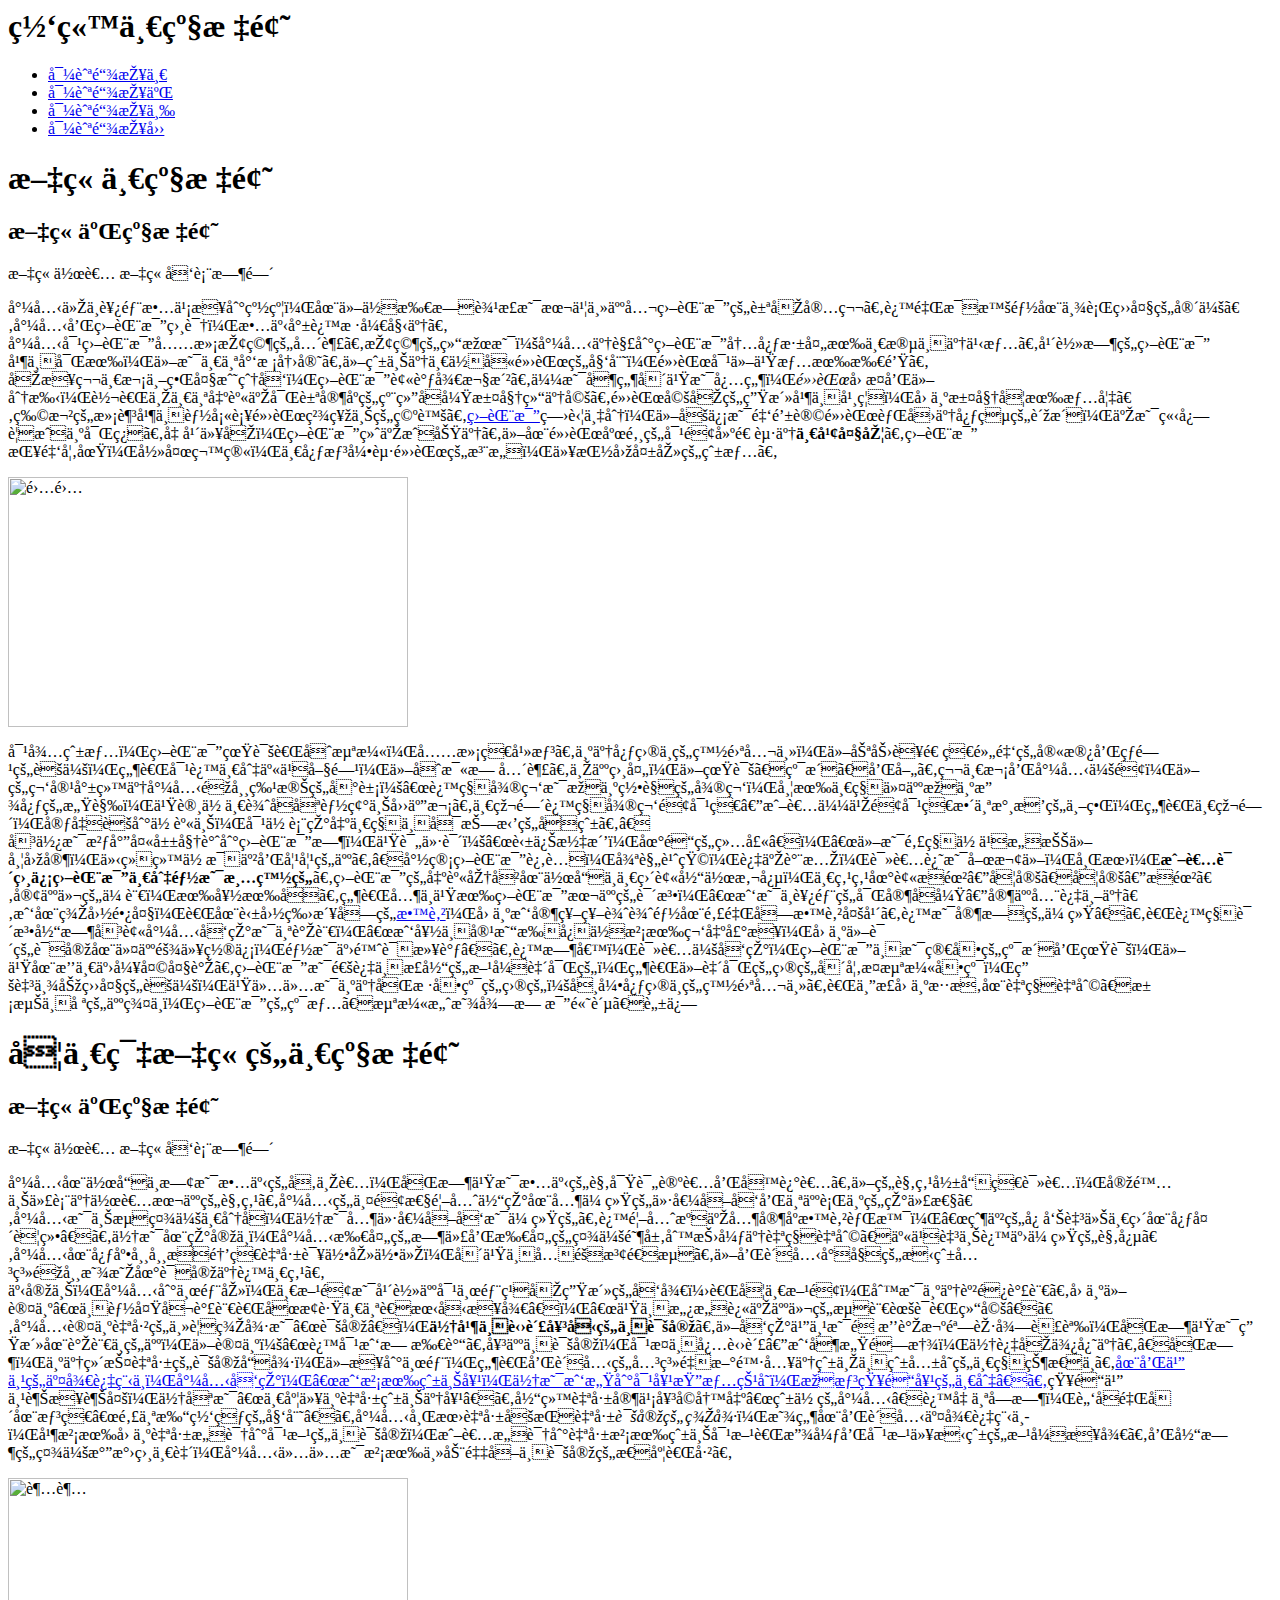
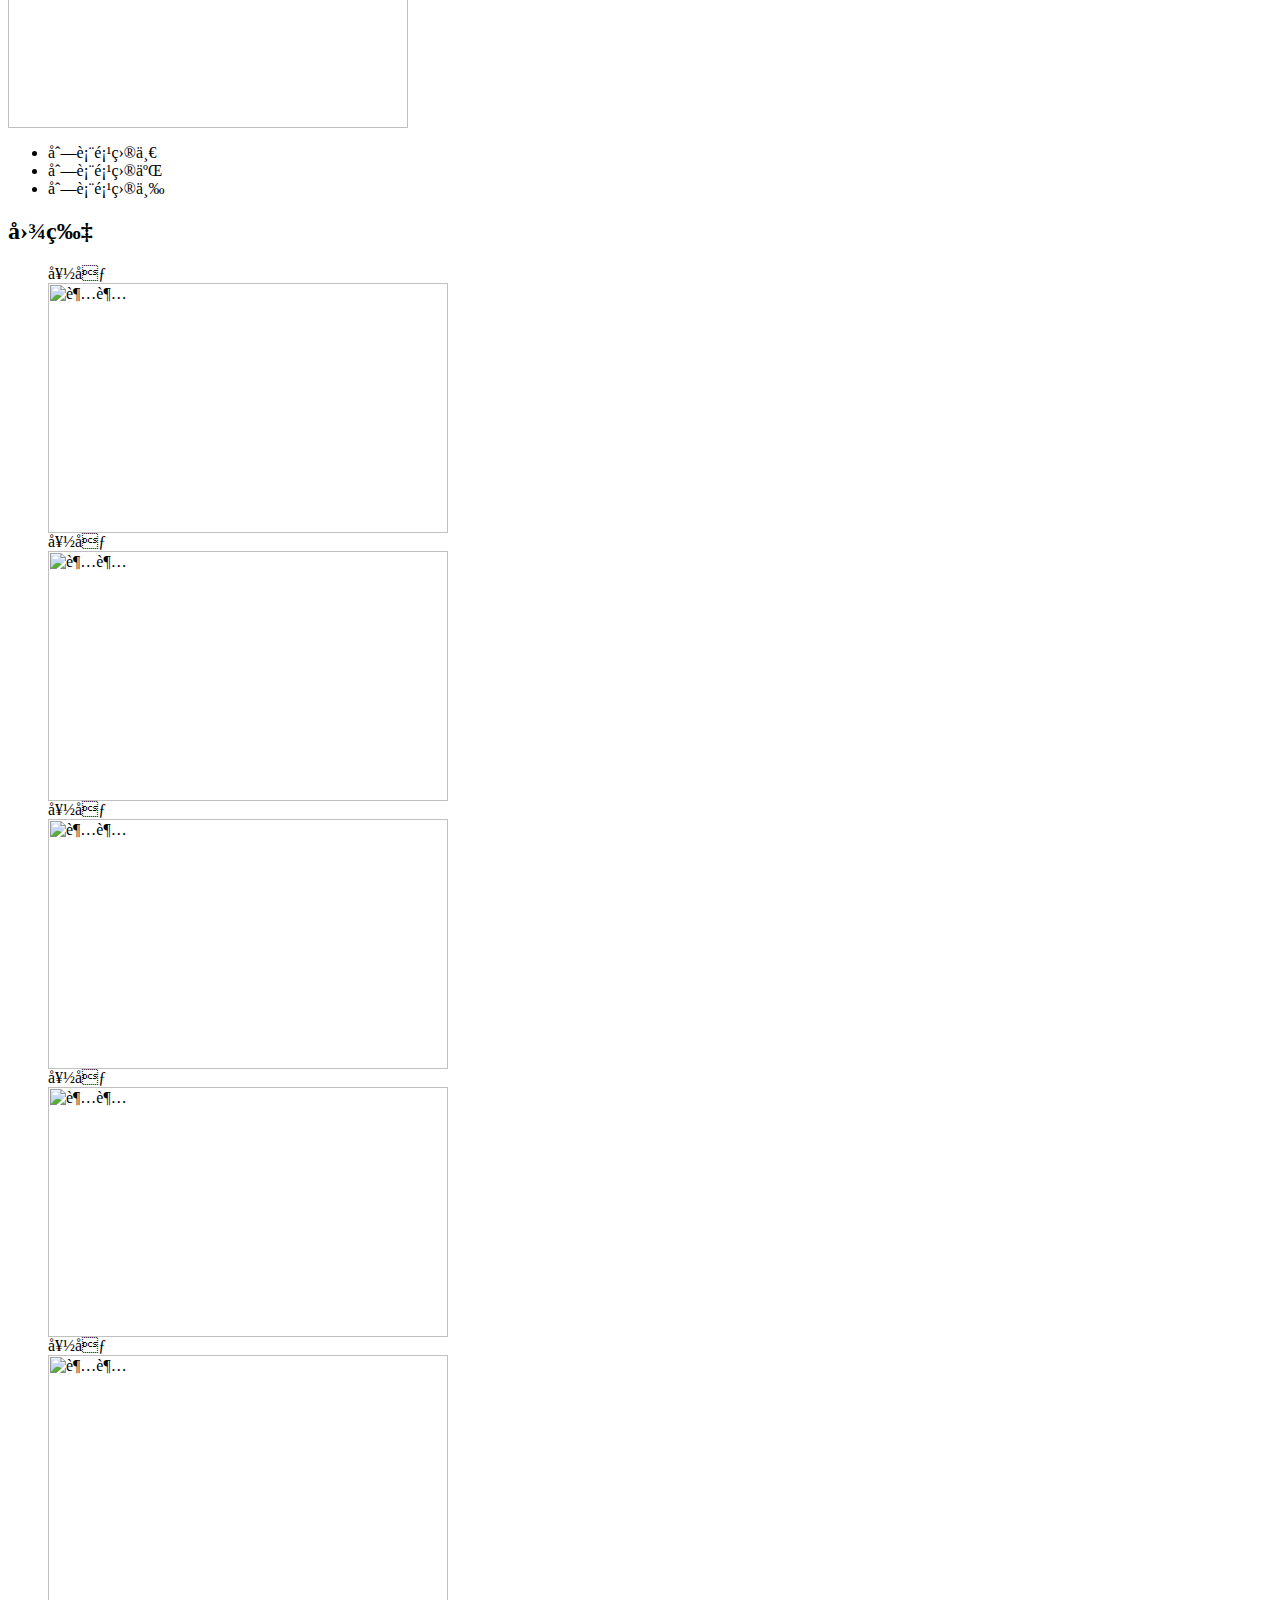
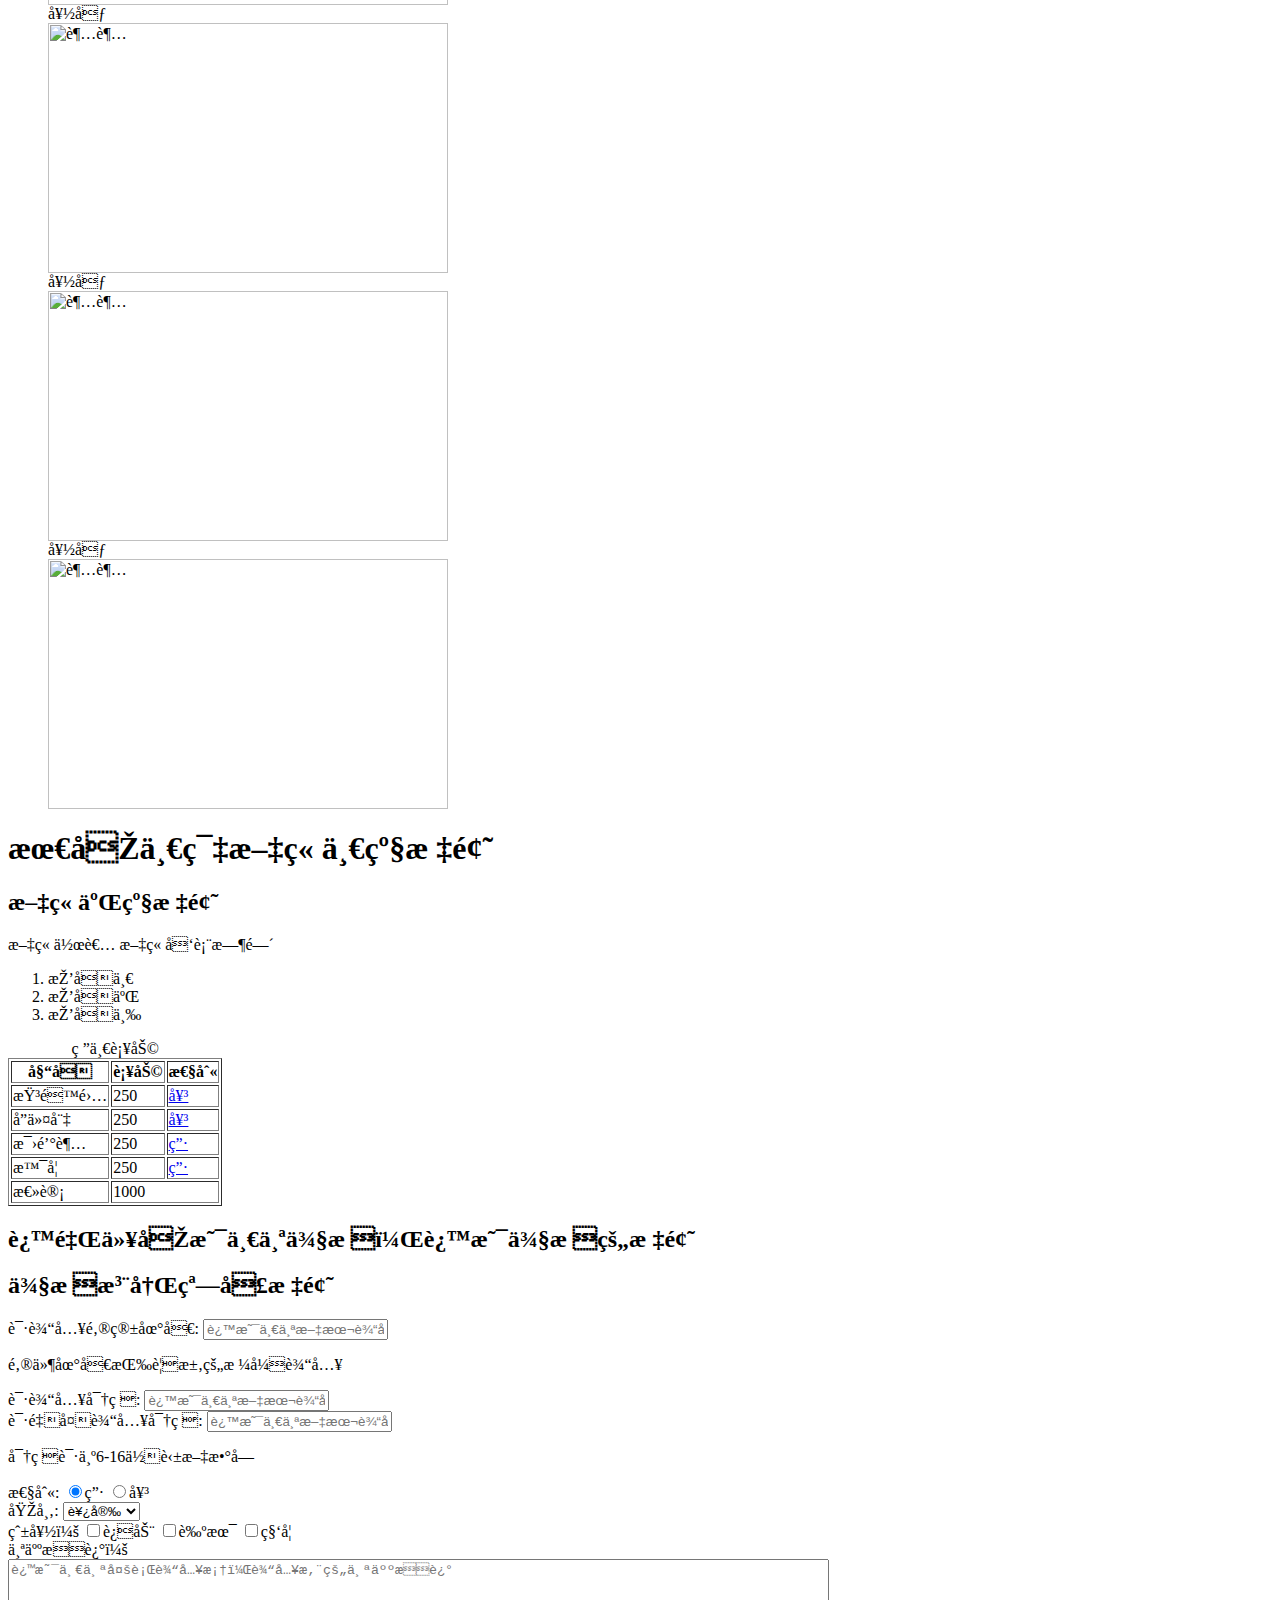
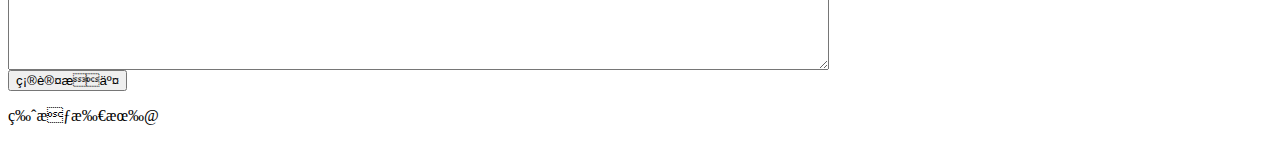
==== task_0.html @ 320cf37e "Rename index.html to task_0.html" ====
<!DOCTYPE>
<html lang="zh-cn">
<head>
<meta http-equiv="Content-Type" content="text/html";charset=utf-8>
<title>学王一拖三task0</title>

<!--<style type="text/css">
table tr th,td{border:1px solid #000}
</style>-->

</head>

<body>
<!--header id="header"-->
<div id="网站">
<h1>网站一级标题</h1>
  <ul>
    <li><a href="https://www.hao123.com/" target="_blank">导航链接一</a></li>
    <li><a href="https://www.baidu.com/?tn=10018801_hao" target="_blank">导航链接二</a></li>
    <li><a href="http://www.sina.com.cn/" target="_blank">导航链接三</a></li>
    <li><a href="http://www.sohu.com/" target="_blank">导航链接四</a></li>                                                    
  </ul>
</div>
<!--/header-->

<div id="了不起的比尔盖茨">
<h1>文章一级标题</h1>
<h2>文章二级标题</h2>
<p>文章作者&nbsp;文章发表时间</p>
<p>尼克从中西部故乡来到纽约，在他住所旁边正是本书主人公盖茨比的豪华宅第。这里每晚都在举行盛大的宴会。尼克和盖茨比相识，故事就这样开始了。 <br/>尼克对盖茨比充满探究的兴趣。探究的结果是：尼克了解到盖茨比内心深处有一段不了之情。年轻时的盖茨比并不富有，他是一个少校军官。他爱上了一位叫黛茜的姑娘，黛茜对他也情有所钟。<br/>后来第一次世界大战爆发，盖茨比被调往欧洲。似是偶然却也是必然，<em>黛茜</em>因此和他分手，转而与一个出身于富豪家庭的纨绔子弟汤姆结了婚。黛茜婚后的生活并不幸福，因为汤姆另有情妇。物欲的满足并不能填补黛茜精神上的空虚。<a href="http://ife.baidu.com/">盖茨比</a>痛苦万分，他坚信是金钱让黛茜背叛了心灵的贞洁，于是立志要成为富翁。几年以后，盖茨比终于成功了。他在黛茜府邸的对面建造起了<strong>一幢大厦</strong>。盖茨比挥金如土，彻夜笙箫，一心想引起黛茜的注意，以挽回失去的爱情。</p>
<img src="1.jpg" alt="雅雅" title="dog" width="400" height="250"><br/>

<p>对待爱情，盖茨比真诚而又浪漫，充满着幻想。为了心目中的白雪公主，他努力营造着黄金的宫殿和热闹的聚会，然而对这一切享乐喧闹，他又毫无兴趣。与人相处，他真诚、纯洁、和善。第一次和尼克会面，他的笑容就给了尼克非常特殊的印象：“这种微笑是极为罕见的微笑，带有一种令人极为放心的感觉，也许你一辈子只能碰上四五次。一瞬间这种微笑面对着—或者似乎面对着整个永恒的世界，然而一瞬间，它凝聚到你身上，对你表现出一种不可抗拒的偏爱。”<br/>即使是沃尔夫山姆谈到盖茨比时，也评价说：“英俊潇洒，地道的绅士”，“他是那种你乐意把他带回家，介绍给你母亲和妹妹的人。”尽管盖茨比迂腐，循规蹈矩，过于谨慎，读者还是喜欢他，希望，<strong>或者说相信盖茨比一切都是清白的</strong>。盖茨比的出身历史在作品中一直被当作悬念，一点点地被揭露—否定、否定—揭露。客人们的传言，有好有坏。然而其中也有盖茨比本人的说法，“我是中西部的富家子弟—家人全过世了。我在美国长大，而在英国牛津受的<a href="http://ife.baidu.com/" target="_blank">教育</a>，因为我家祖祖辈辈都在那里受教育多年。这是家族的传统”。而这种说法当时即被尼克发现是个谎言，“我好不容易才忍住没有笑出声来，因为他说的话实在令人难以置信，都是些陈词滥调”。这时候，读者会发现，盖茨比不是简单的纯洁和真诚，他也在撒一些弥天大谎。盖茨比是通过不正当的方式致富的，然而他致富的目的却如此浪漫单纯，甚至举办盛大的聚会，也仅仅是为了同样单纯的目的：吸引心目中的白雪公主。而且正因为混杂在自私自利、污浊不堪的人群中，盖茨比的纯情、浪漫愈显得无比高贵、脱俗</p>


<h1>另一篇文章的一级标题</h1>
<h2>文章二级标题</h2>
<p>文章作者&nbsp;文章发表时间</p>
<p>尼克在作品中既是故事的参与者，同时也是故事的观察评论者和叙述者。他的观点影响着读者，实际上代表了作者本人的观点。尼克的两面性首先体现在其传统的价值取向和个人行为的现代性。尼克是上流社会一分子，但是其价值取向是传统的。这首先源于其家庭教育背景，“父亲的忠告至今一直在心头萦绕”。但是在现实中，尼克所处的时代和所处的社会阶层则抛弃了自私自利、享乐至上这些传统的观念。尼克在心底常常提醒着自己该何去何从，却也不免随波逐流。他和贝克小姐的恋爱关系非常显明地证实了这一点。<br/>事实上，尼克到东部去，一方面是年轻人对东部繁华生活的向往；而另一方面，则是为了躲避谣言。因为他认为“不能够听谣言而停止跟一个老朋友来往”，“也不愿意迫于人们的流言蜚语而结婚”。尼克认为自已的主要美德是“诚实”，<strong>但并不苛责女友的不诚实</strong>。他发现乔丹是靠撒谎欺骗获得荣誉，同时也是生活在谎言中的人，他认为：“这对我无所谓。女人不诚实，对此不必苛责—我偶感遗憾，但过后便忘了。”同时，为了维护自己的诚实品德，他来到东部，然而和贝克的关系重新陷入了爱与不爱共存的一种状态中。<a href="http://ife.baidu.com/" target="_blank">在和乔丹的交往过程中，尼克发现，“我没有爱上她，但是我感到对她柔情犹存，极想知道她的一切”。</a>知道乔丹越来越多，但只是“一度以为自己爱上了她”。当给自己家乡女孩写出“爱你的尼克”这几个字时，脑子里却在想着“那个打网球的姑娘”。尼克希望自己坚持自己<em>诚实的美德</em>，显然在和贝克交往过程中，并没有因为自己意识到对方的不诚实，或者意识到自己没有爱上对方而放弃和对方以恋爱的方式来往。和当时的社会气氛相一致，尼克仅仅是没有主动采取不诚实的态度而已。</p>
<img src="2.jpg" alt="超超" width="400" height="250">
<ul>
   <li>列表项目一</li>
   <li>列表项目二</li>
   <li>列表项目三</li>
</ul>

<h2>图片</h2>
<dl>
  <dd>好吃</dd><dd><img src="2.jpg" alt="超超" width="400" height="250"></dd>
  <dd>好吃</dd><dd><img src="2.jpg" alt="超超" width="400" height="250"></dd>
  <dd>好吃</dd><dd><img src="2.jpg" alt="超超" width="400" height="250"></dd>
  <dd>好吃</dd><dd><img src="2.jpg" alt="超超" width="400" height="250"></dd>
  <dd>好吃</dd><dd><img src="2.jpg" alt="超超" width="400" height="250"></dd>
  <dd>好吃</dd><dd><img src="2.jpg" alt="超超" width="400" height="250"></dd>
  <dd>好吃</dd><dd><img src="2.jpg" alt="超超" width="400" height="250"></dd>
  <dd>好吃</dd><dd><img src="2.jpg" alt="超超" width="400" height="250"></dd>
</dl>

<h1>最后一篇文章一级标题</h1>
<h2>文章二级标题</h2>
<p>文章作者&nbsp文章发表时间</p>
<ol>
   <li>排名一</li>
   <li>排名二</li>
   <li>排名三</li>
</ol>
<p>
<table summary="研一补助" border="1">
<caption>研一补助</caption>
 <tbody>
   <tr>
      <th>姓名</th>
      <th>补助</th>
      <th>性别</th>
   </tr>
   <tr>
     <td>柳静雅</td>
     <td>250</td>
     <td><a href="http://ife.baidu.com/" target="_blank">女</a></td>
   </tr>
<tr>
     <td>孔令娇</td>
     <td>250</td>
     <td><a href="http://ife.baidu.com/" target="_blank">女</a></td>
   </tr>
<tr>
     <td>毛钰超</td>
     <td>250</td>
     <td><a href="http://ife.baidu.com/" target="_blank">男</a></td>
   </tr>
  <tr>
     <td>景学</td>
     <td>250</td>
     <td><a href="http://ife.baidu.com/" target="_blank">男</a></td>
   </tr>
  <tr>
     <td>总计</td>
     <td colspan="2">1000</td>
     <!--colspan是“column span（跨列）”的缩写。colspan属性用在td标签中，用来指定单元格横向跨越的列数;
      rowspan的作用是指定单元格纵向跨越的行数。-->
  </tr>
 </tbody>
 </table>

<h2>这里以后是一个侧栏，这是侧栏的标题</h2>
<h2>侧栏注册窗口标题</h2>
  
 <form action="save.php" method="post">
 <div>
   <label for="email">请输入邮箱地址:</label> 
   <input type="email" placeholder="这是一个文本输入框" id="email">
   <p>邮件地址按要求的格式输入</p>
 </div>
 <div>
   <label for="password">请输入密码:</label>
   <input type="password" placeholder="这是一个文本输入框" id="password">
 </div>
 <div>
   <label for="confirmpassword">请重复输入密码:</label>
   <input type="password" placeholder="这是一个文本输入框" id="confirmpassword">
   <p>密码请为6-16位英文数字</P>
 </div>
 <div>
   <label>性别:</label>
   <input type="radio" checked="checked" name="sex" id="men"><label for="man">男</label>
   <input type="radio" name="sex" id="women"><label for="women">女</label>
   <!--name must be same--> 
 </div>
 <div>
 <label for="city">城市:</label>
   <select name="city" id="city">
	 <option value="北京">北京</option>
	 <option value="上海">上海</option>
	 <option value="天津">天津</option>
	 <option value="厦门">厦门</option>
	 <option value="西安" selected="selected">西安</option>
   </select>
 </div>
 <div>
   <label>爱好：</label>
   <input type="checkbox" id="sport"><label for="sport">运动</label>
   <input type="checkbox" id="art"><label for="art">艺术</label>
   <input type="checkbox" id="science"><label for="science">科学</label>
 </div>
 <div>
   <label for="descrition" >个人描述：</label><br/>
   <textarea id="descrition" placeholder="这是一个多行输入框，输入您的个人描述" cols="100" rows="7"></textarea>
   </div>
   <div>
   <input type="submit" value="确认提交">
   </div>  
</form>
</div>
<p>版权所有@</p>
</body>
</html>
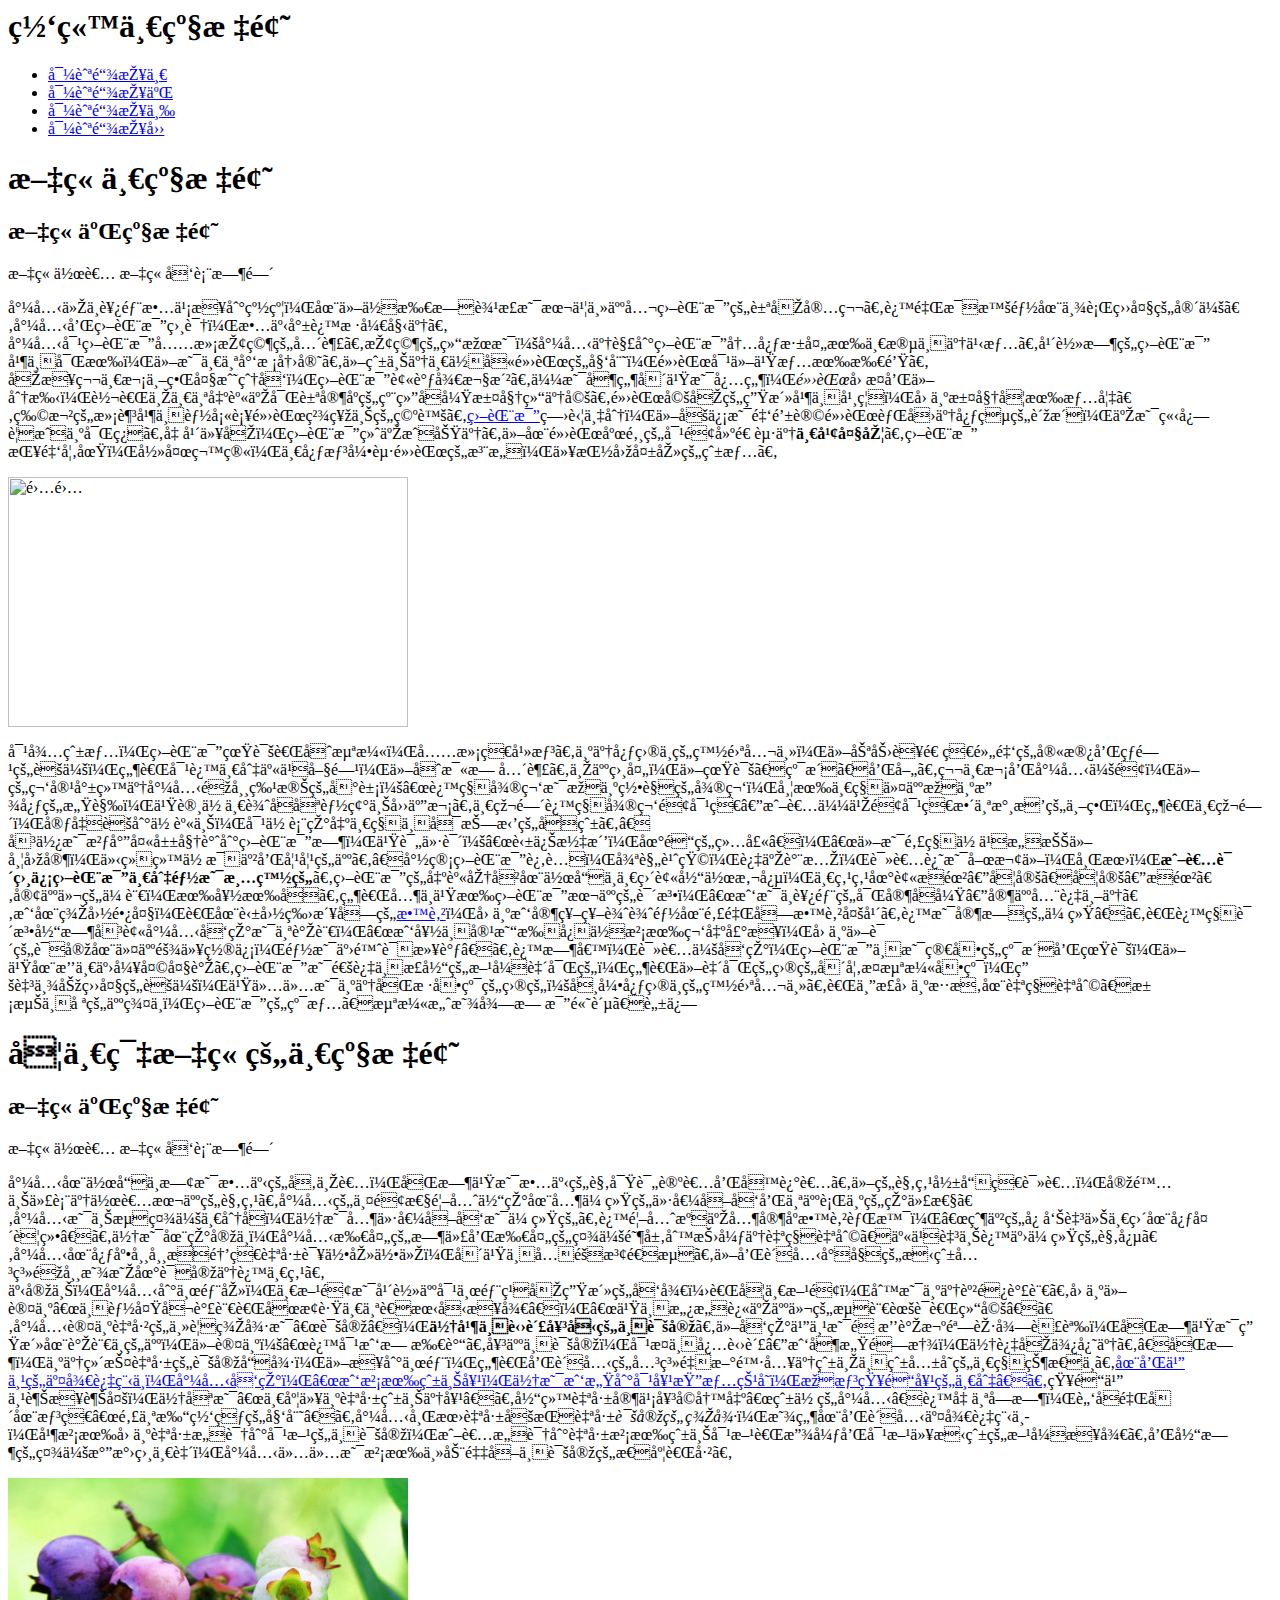
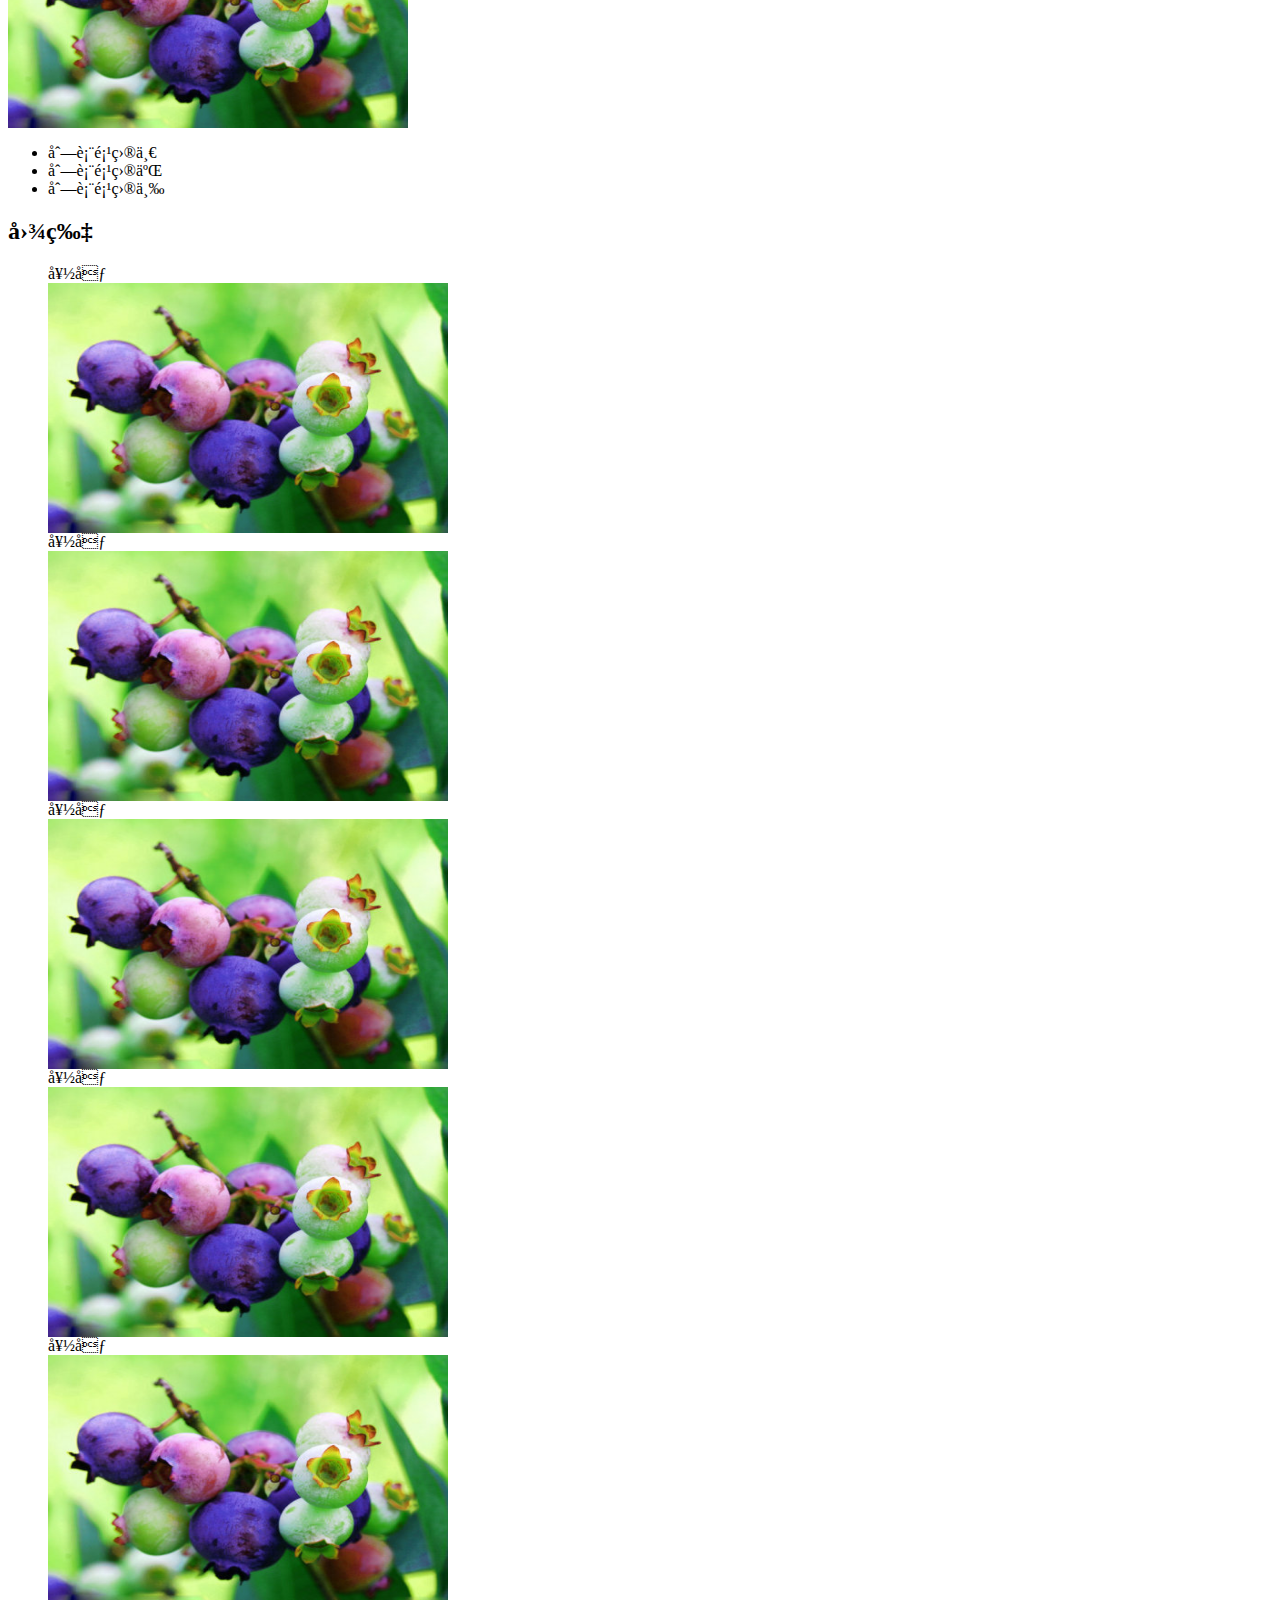
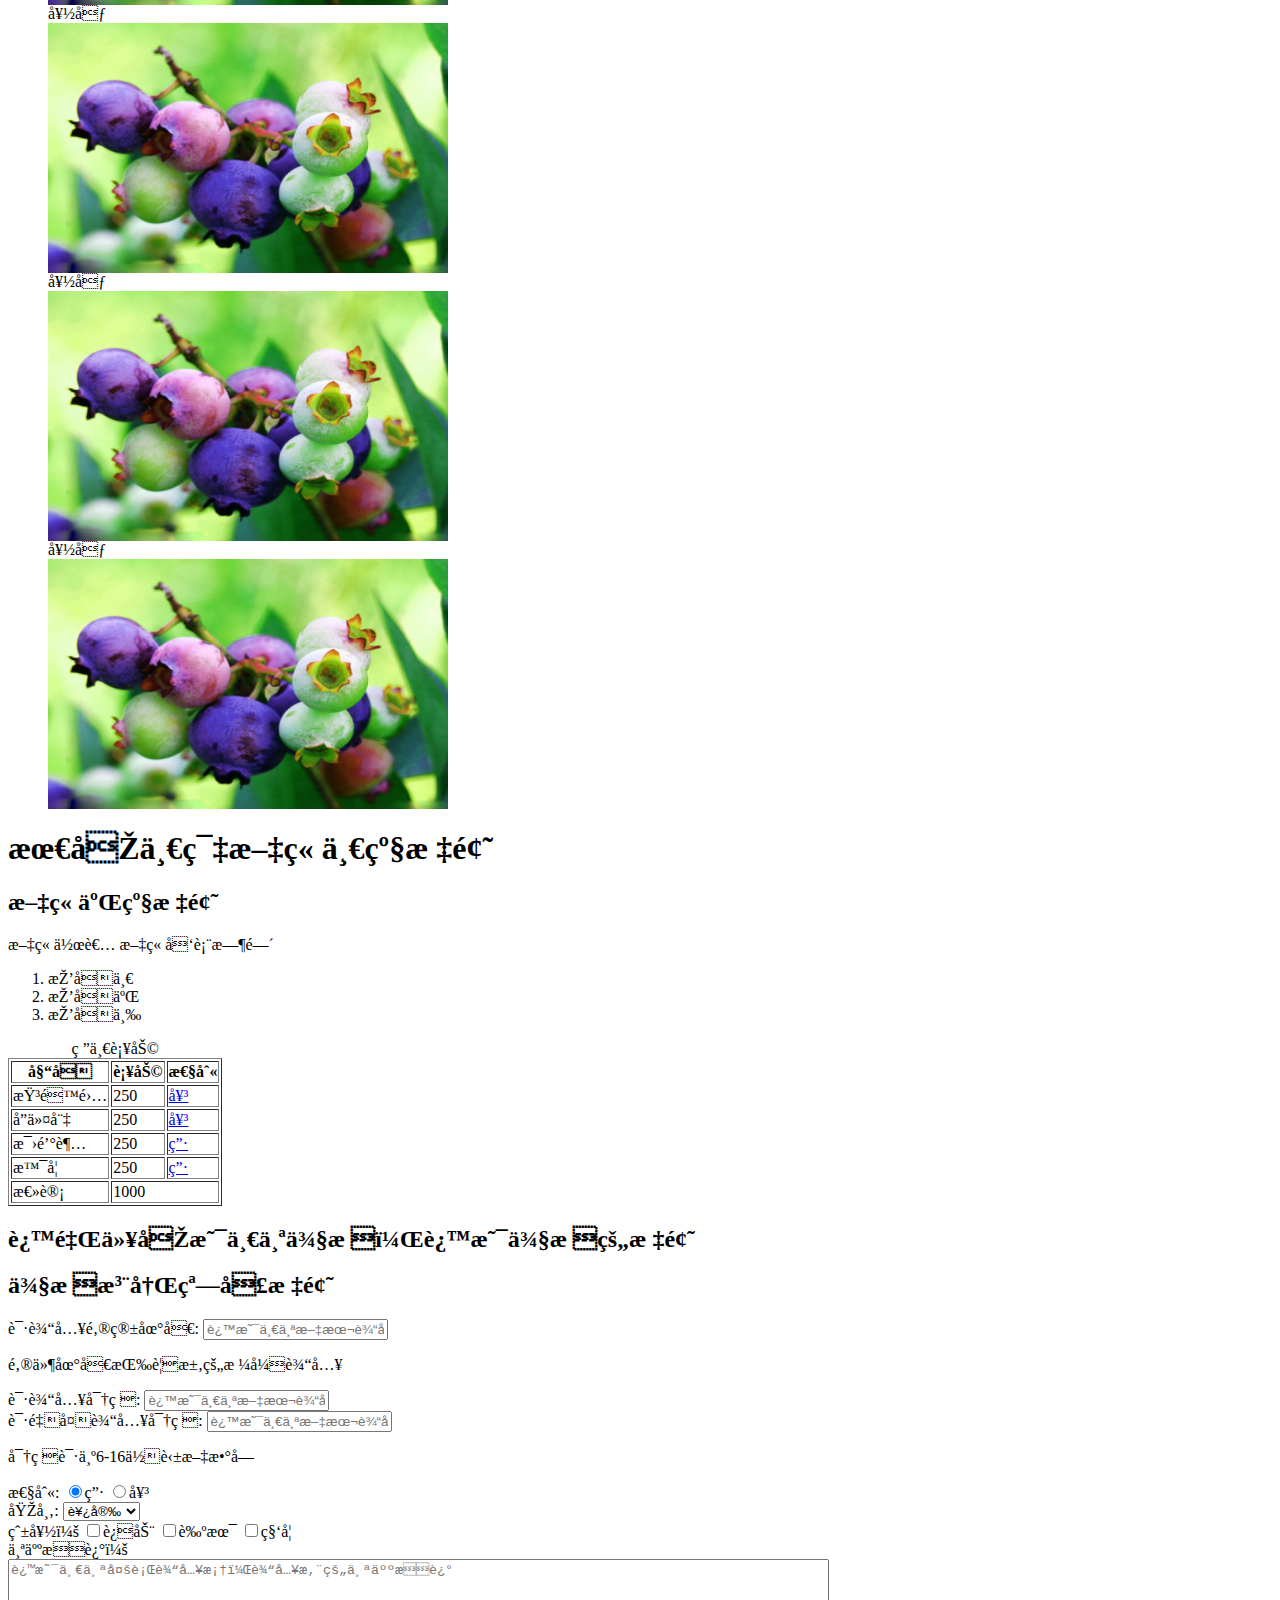
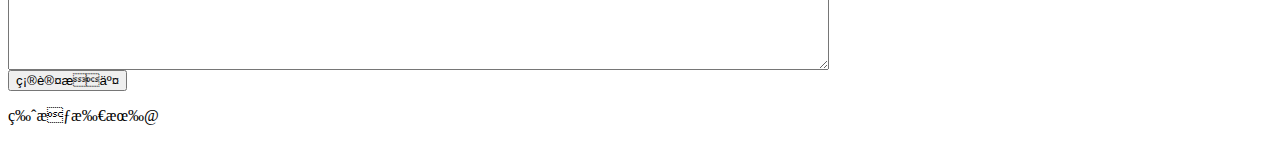
==== commit 4edb8240: "Update task_0.html" ====
--- a/task_0.html
+++ b/task_0.html
@@ -28,7 +28,7 @@
 <h2>文章二级标题</h2>
 <p>文章作者&nbsp;文章发表时间</p>
 <p>尼克从中西部故乡来到纽约，在他住所旁边正是本书主人公盖茨比的豪华宅第。这里每晚都在举行盛大的宴会。尼克和盖茨比相识，故事就这样开始了。 <br/>尼克对盖茨比充满探究的兴趣。探究的结果是：尼克了解到盖茨比内心深处有一段不了之情。年轻时的盖茨比并不富有，他是一个少校军官。他爱上了一位叫黛茜的姑娘，黛茜对他也情有所钟。<br/>后来第一次世界大战爆发，盖茨比被调往欧洲。似是偶然却也是必然，<em>黛茜</em>因此和他分手，转而与一个出身于富豪家庭的纨绔子弟汤姆结了婚。黛茜婚后的生活并不幸福，因为汤姆另有情妇。物欲的满足并不能填补黛茜精神上的空虚。<a href="http://ife.baidu.com/">盖茨比</a>痛苦万分，他坚信是金钱让黛茜背叛了心灵的贞洁，于是立志要成为富翁。几年以后，盖茨比终于成功了。他在黛茜府邸的对面建造起了<strong>一幢大厦</strong>。盖茨比挥金如土，彻夜笙箫，一心想引起黛茜的注意，以挽回失去的爱情。</p>
-<img src="1.jpg" alt="雅雅" title="dog" width="400" height="250"><br/>
+<img src="https://raw.githubusercontent.com/jingxue123/test/master/1.jpg" alt="雅雅" title="dog" width="400" height="250"><br/>
 
 <p>对待爱情，盖茨比真诚而又浪漫，充满着幻想。为了心目中的白雪公主，他努力营造着黄金的宫殿和热闹的聚会，然而对这一切享乐喧闹，他又毫无兴趣。与人相处，他真诚、纯洁、和善。第一次和尼克会面，他的笑容就给了尼克非常特殊的印象：“这种微笑是极为罕见的微笑，带有一种令人极为放心的感觉，也许你一辈子只能碰上四五次。一瞬间这种微笑面对着—或者似乎面对着整个永恒的世界，然而一瞬间，它凝聚到你身上，对你表现出一种不可抗拒的偏爱。”<br/>即使是沃尔夫山姆谈到盖茨比时，也评价说：“英俊潇洒，地道的绅士”，“他是那种你乐意把他带回家，介绍给你母亲和妹妹的人。”尽管盖茨比迂腐，循规蹈矩，过于谨慎，读者还是喜欢他，希望，<strong>或者说相信盖茨比一切都是清白的</strong>。盖茨比的出身历史在作品中一直被当作悬念，一点点地被揭露—否定、否定—揭露。客人们的传言，有好有坏。然而其中也有盖茨比本人的说法，“我是中西部的富家子弟—家人全过世了。我在美国长大，而在英国牛津受的<a href="http://ife.baidu.com/" target="_blank">教育</a>，因为我家祖祖辈辈都在那里受教育多年。这是家族的传统”。而这种说法当时即被尼克发现是个谎言，“我好不容易才忍住没有笑出声来，因为他说的话实在令人难以置信，都是些陈词滥调”。这时候，读者会发现，盖茨比不是简单的纯洁和真诚，他也在撒一些弥天大谎。盖茨比是通过不正当的方式致富的，然而他致富的目的却如此浪漫单纯，甚至举办盛大的聚会，也仅仅是为了同样单纯的目的：吸引心目中的白雪公主。而且正因为混杂在自私自利、污浊不堪的人群中，盖茨比的纯情、浪漫愈显得无比高贵、脱俗</p>
 
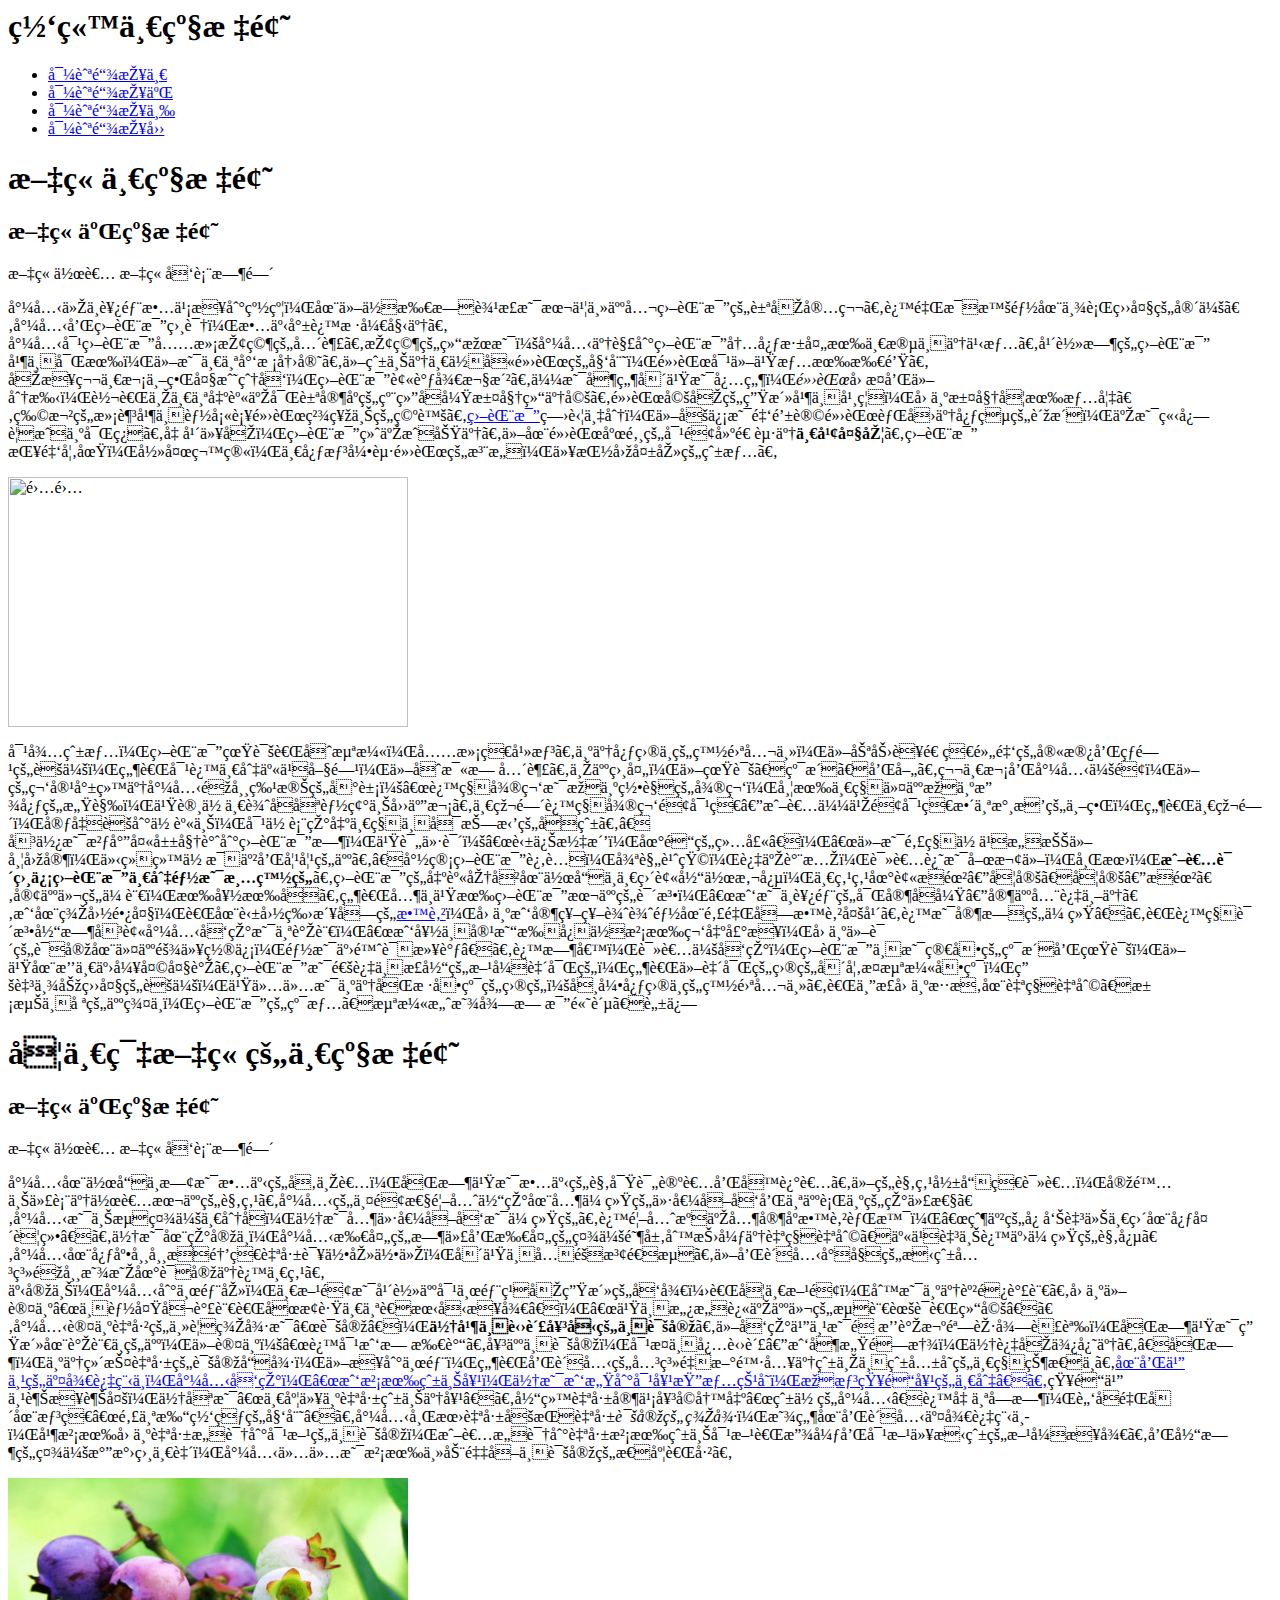
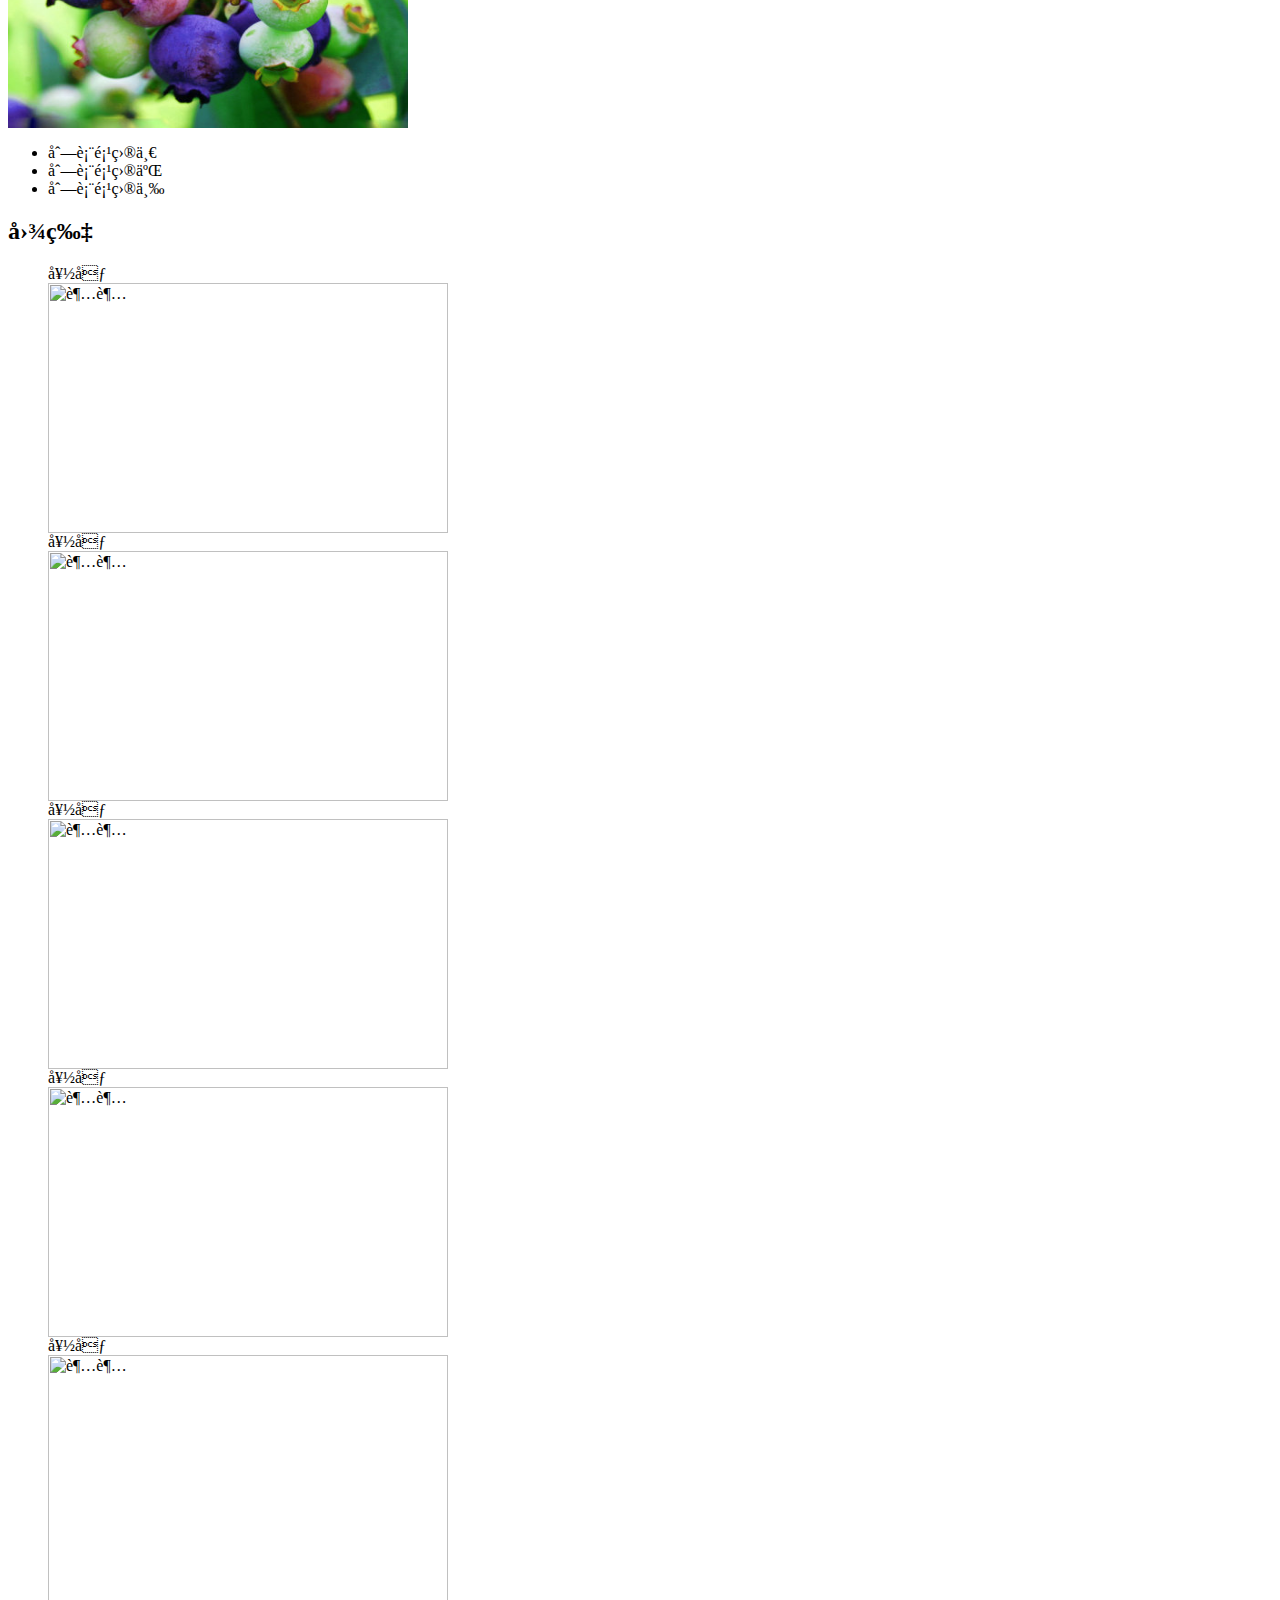
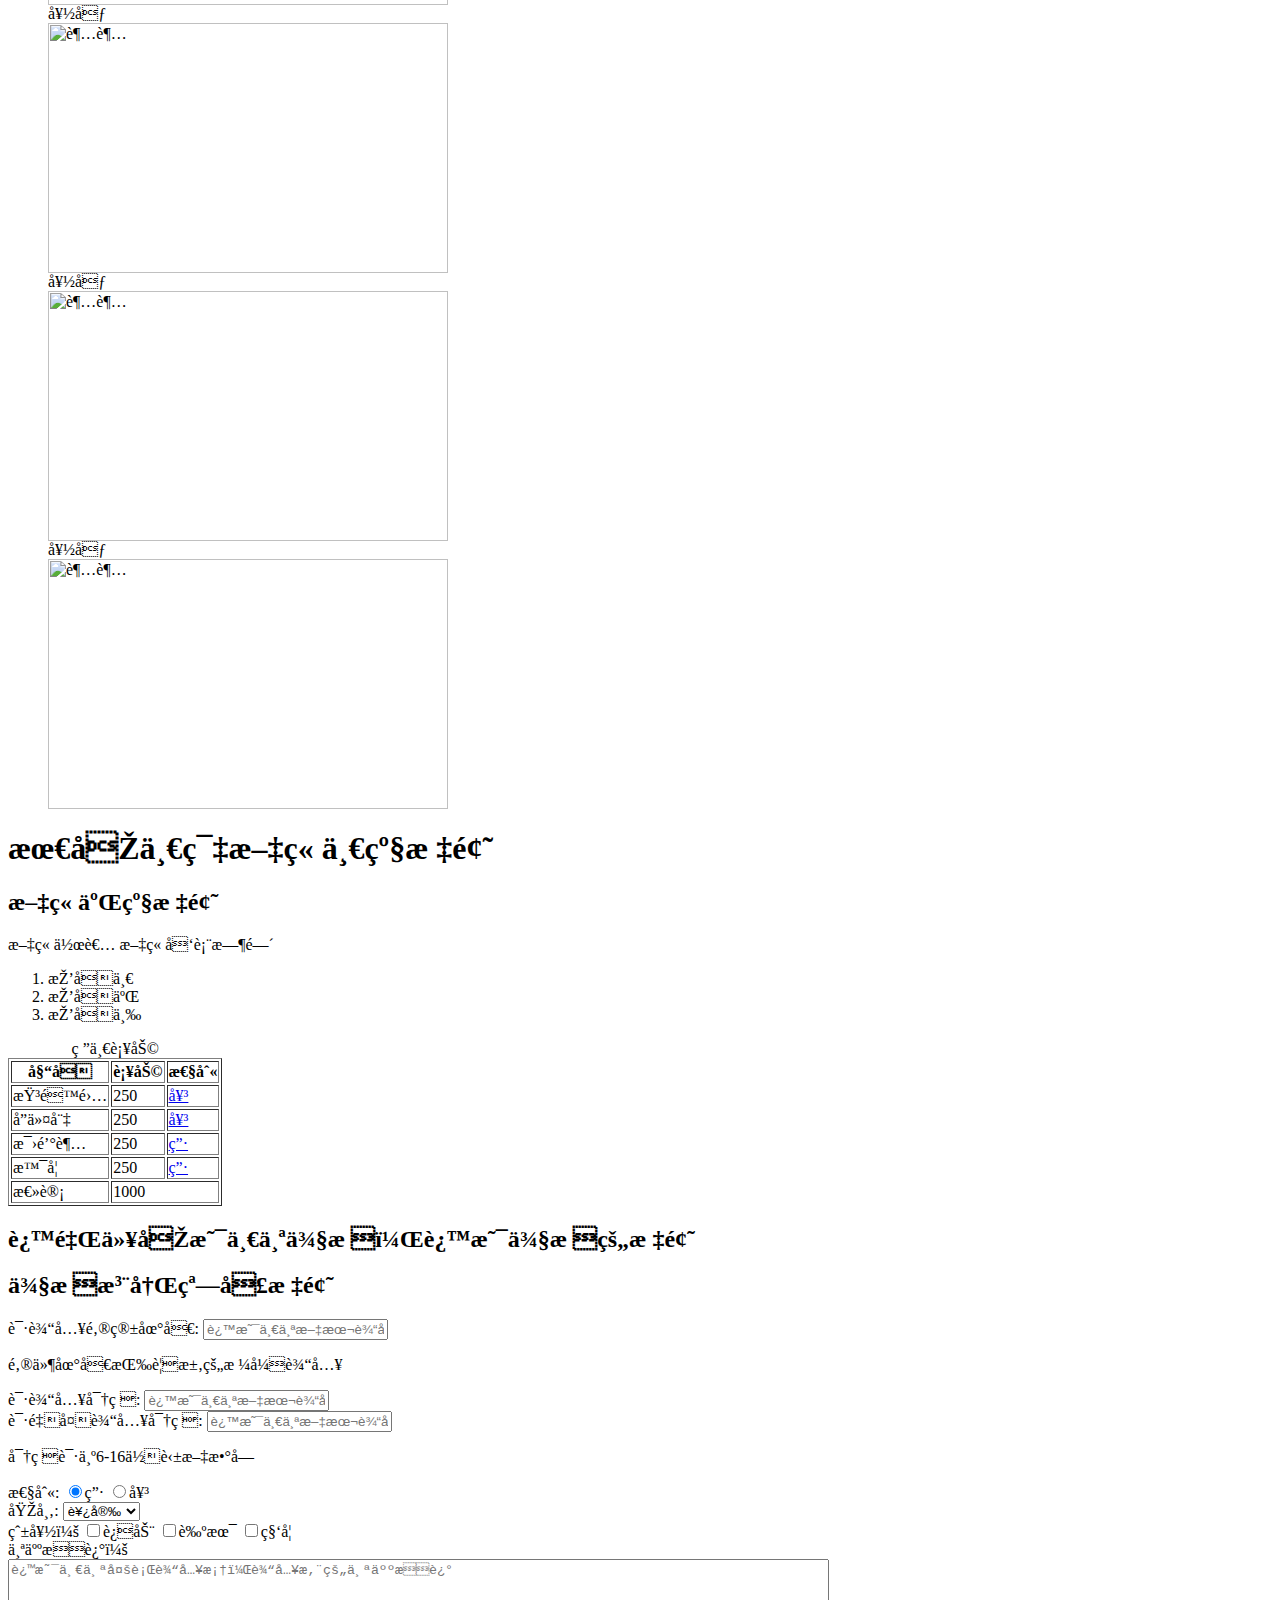
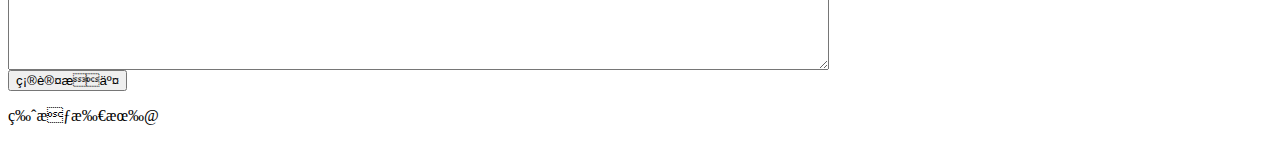
==== commit 58f35b8e: "Update task_0.html" ====
--- a/task_0.html
+++ b/task_0.html
@@ -46,14 +46,14 @@
 
 <h2>图片</h2>
 <dl>
-  <dd>好吃</dd><dd><img src="2.jpg" alt="超超" width="400" height="250"></dd>
-  <dd>好吃</dd><dd><img src="2.jpg" alt="超超" width="400" height="250"></dd>
-  <dd>好吃</dd><dd><img src="2.jpg" alt="超超" width="400" height="250"></dd>
-  <dd>好吃</dd><dd><img src="2.jpg" alt="超超" width="400" height="250"></dd>
-  <dd>好吃</dd><dd><img src="2.jpg" alt="超超" width="400" height="250"></dd>
-  <dd>好吃</dd><dd><img src="2.jpg" alt="超超" width="400" height="250"></dd>
-  <dd>好吃</dd><dd><img src="2.jpg" alt="超超" width="400" height="250"></dd>
-  <dd>好吃</dd><dd><img src="2.jpg" alt="超超" width="400" height="250"></dd>
+  <dd>好吃</dd><dd><img src="https://github.com/jingxue123/test/blob/master/2.jpg?raw=true" alt="超超" width="400" height="250"></dd>
+  <dd>好吃</dd><dd><img src="https://github.com/jingxue123/test/blob/master/2.jpg?raw=true" alt="超超" width="400" height="250"></dd>
+  <dd>好吃</dd><dd><img src="https://github.com/jingxue123/test/blob/master/2.jpg?raw=true" alt="超超" width="400" height="250"></dd>
+  <dd>好吃</dd><dd><img src="https://github.com/jingxue123/test/blob/master/2.jpg?raw=true" alt="超超" width="400" height="250"></dd>
+  <dd>好吃</dd><dd><img src="https://github.com/jingxue123/test/blob/master/2.jpg?raw=true" alt="超超" width="400" height="250"></dd>
+  <dd>好吃</dd><dd><img src="https://github.com/jingxue123/test/blob/master/2.jpg?raw=true" alt="超超" width="400" height="250"></dd>
+  <dd>好吃</dd><dd><img src="https://github.com/jingxue123/test/blob/master/2.jpg?raw=true" alt="超超" width="400" height="250"></dd>
+  <dd>好吃</dd><dd><img src="https://github.com/jingxue123/test/blob/master/2.jpg?raw=true" alt="超超" width="400" height="250"></dd>
 </dl>
 
 <h1>最后一篇文章一级标题</h1>
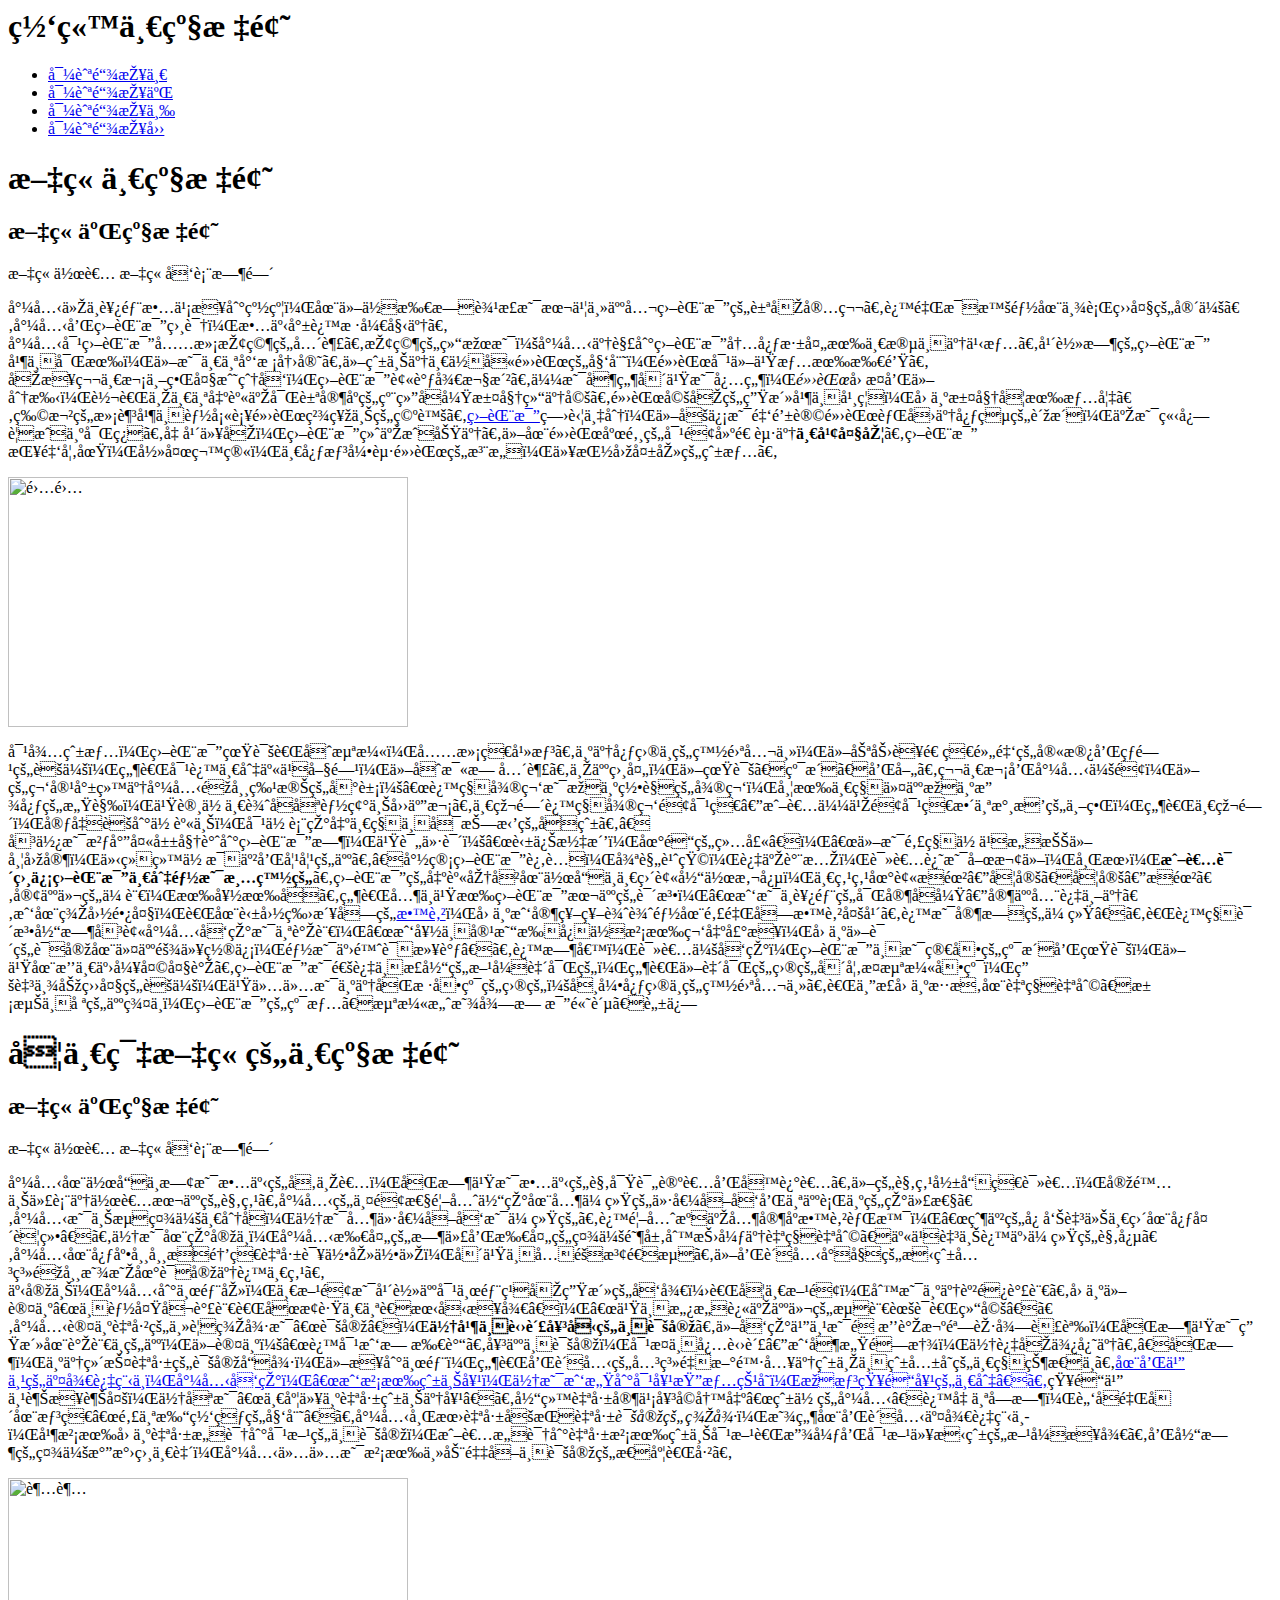
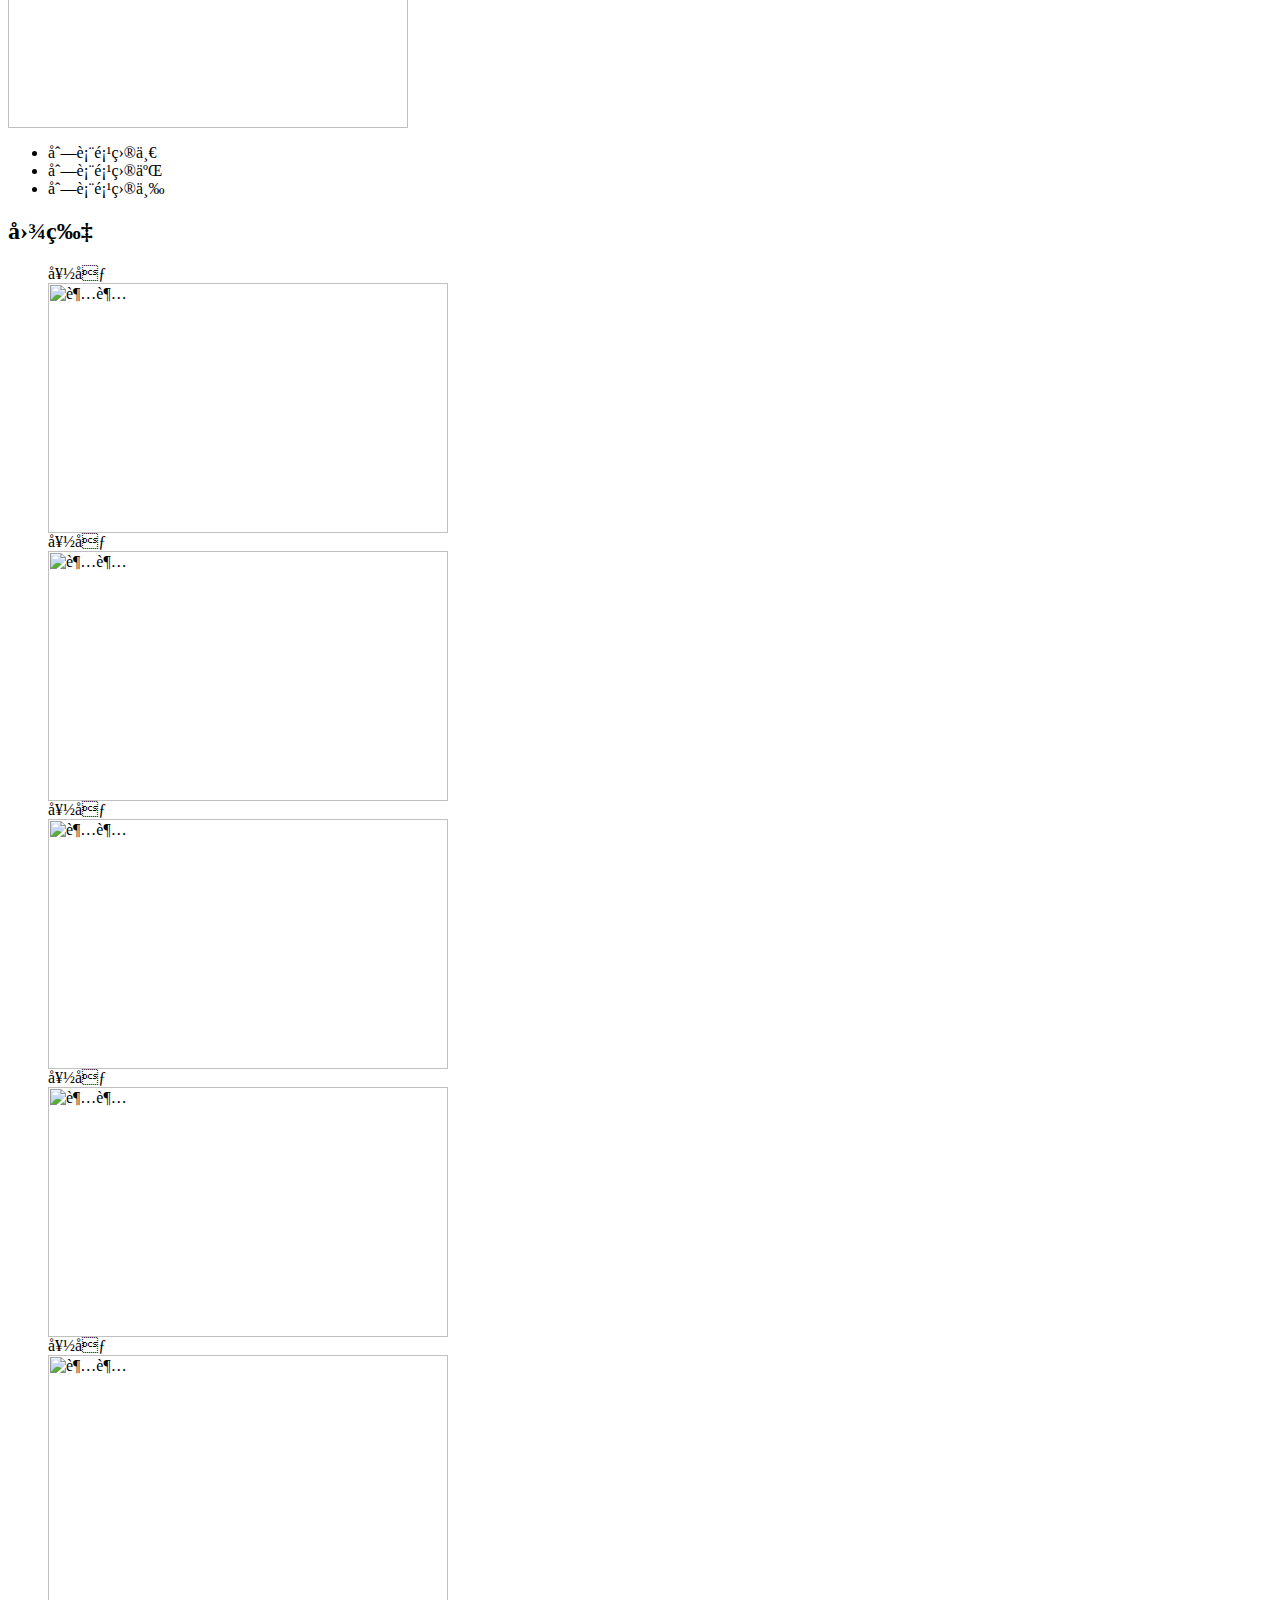
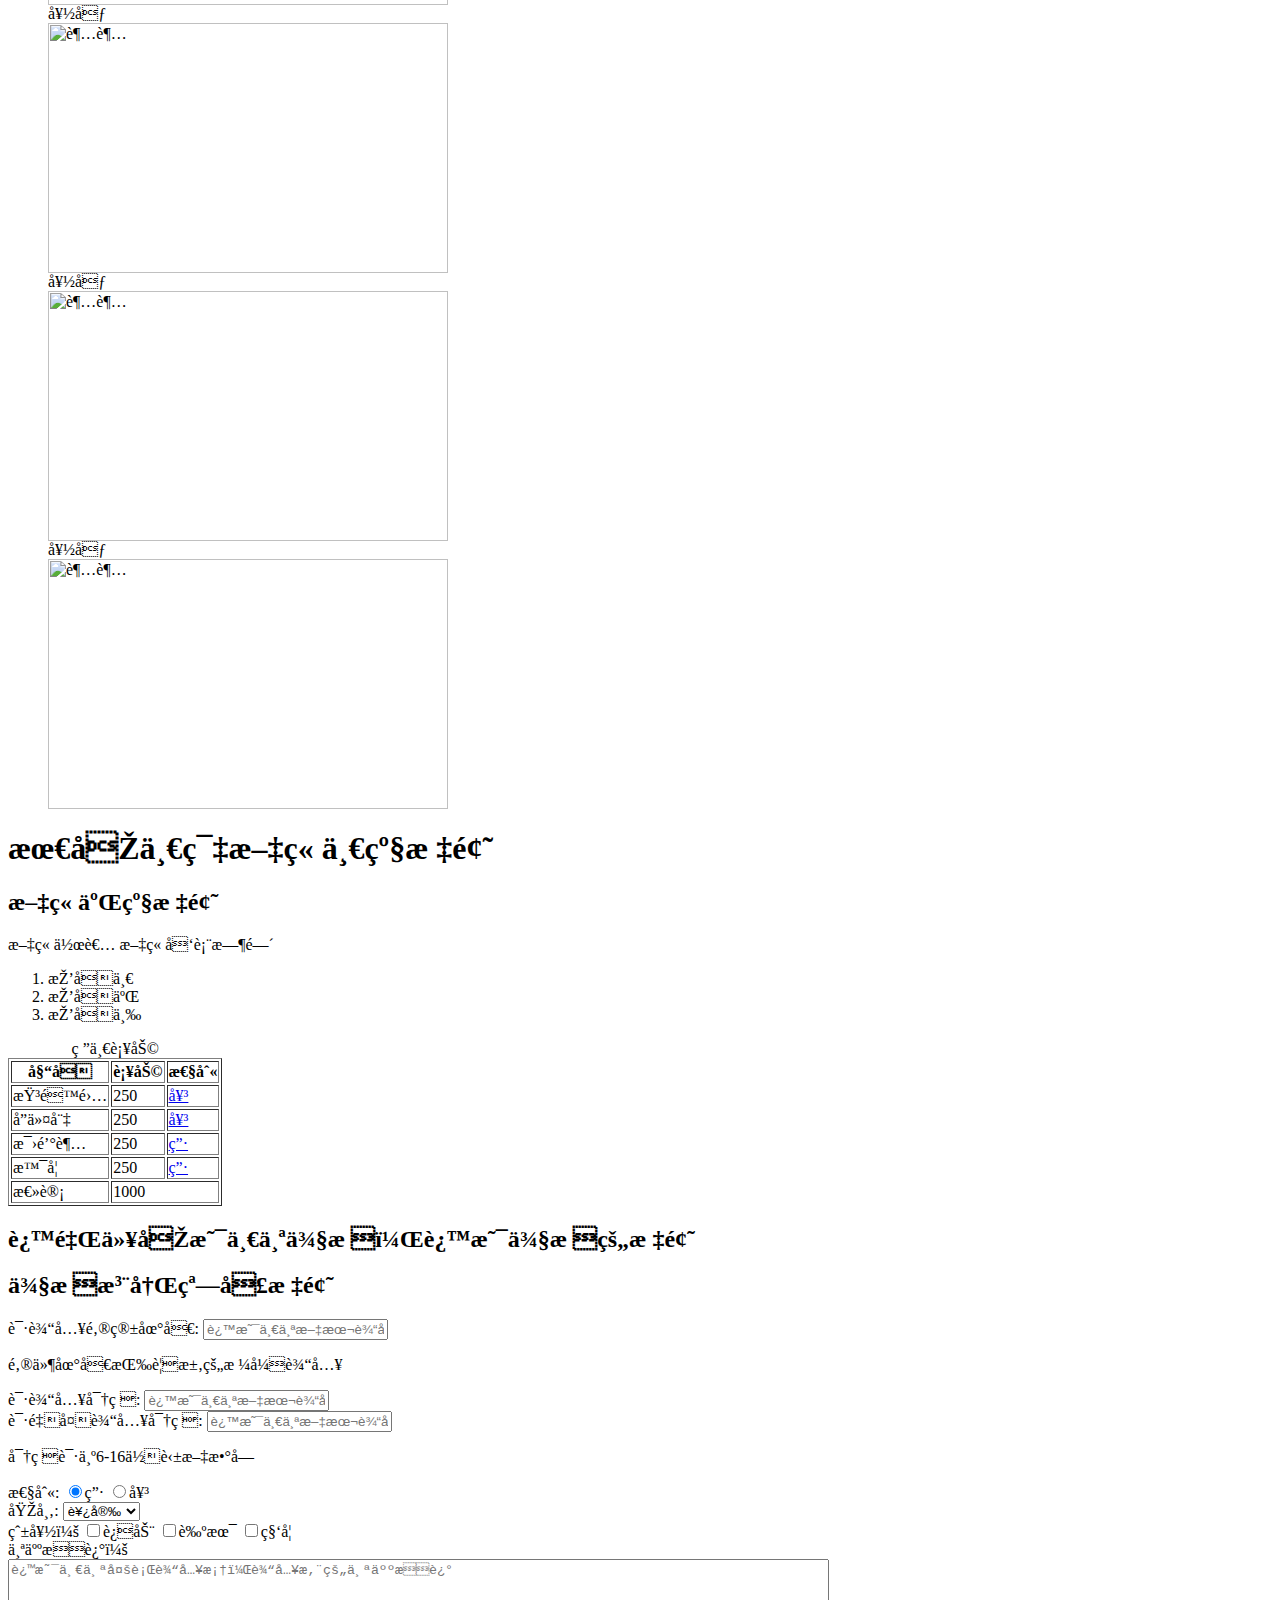
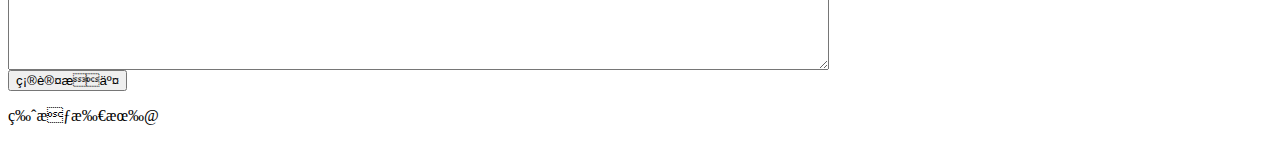
==== commit e3d99e4e: "Update task_0.html" ====
--- a/task_0.html
+++ b/task_0.html
@@ -37,7 +37,7 @@
 <h2>文章二级标题</h2>
 <p>文章作者&nbsp;文章发表时间</p>
 <p>尼克在作品中既是故事的参与者，同时也是故事的观察评论者和叙述者。他的观点影响着读者，实际上代表了作者本人的观点。尼克的两面性首先体现在其传统的价值取向和个人行为的现代性。尼克是上流社会一分子，但是其价值取向是传统的。这首先源于其家庭教育背景，“父亲的忠告至今一直在心头萦绕”。但是在现实中，尼克所处的时代和所处的社会阶层则抛弃了自私自利、享乐至上这些传统的观念。尼克在心底常常提醒着自己该何去何从，却也不免随波逐流。他和贝克小姐的恋爱关系非常显明地证实了这一点。<br/>事实上，尼克到东部去，一方面是年轻人对东部繁华生活的向往；而另一方面，则是为了躲避谣言。因为他认为“不能够听谣言而停止跟一个老朋友来往”，“也不愿意迫于人们的流言蜚语而结婚”。尼克认为自已的主要美德是“诚实”，<strong>但并不苛责女友的不诚实</strong>。他发现乔丹是靠撒谎欺骗获得荣誉，同时也是生活在谎言中的人，他认为：“这对我无所谓。女人不诚实，对此不必苛责—我偶感遗憾，但过后便忘了。”同时，为了维护自己的诚实品德，他来到东部，然而和贝克的关系重新陷入了爱与不爱共存的一种状态中。<a href="http://ife.baidu.com/" target="_blank">在和乔丹的交往过程中，尼克发现，“我没有爱上她，但是我感到对她柔情犹存，极想知道她的一切”。</a>知道乔丹越来越多，但只是“一度以为自己爱上了她”。当给自己家乡女孩写出“爱你的尼克”这几个字时，脑子里却在想着“那个打网球的姑娘”。尼克希望自己坚持自己<em>诚实的美德</em>，显然在和贝克交往过程中，并没有因为自己意识到对方的不诚实，或者意识到自己没有爱上对方而放弃和对方以恋爱的方式来往。和当时的社会气氛相一致，尼克仅仅是没有主动采取不诚实的态度而已。</p>
-<img src="2.jpg" alt="超超" width="400" height="250">
+<img src="https://raw.githubusercontent.com/jingxue123/test/master/2.jpg" alt="超超" width="400" height="250">
 <ul>
    <li>列表项目一</li>
    <li>列表项目二</li>
@@ -46,14 +46,14 @@
 
 <h2>图片</h2>
 <dl>
-  <dd>好吃</dd><dd><img src="https://github.com/jingxue123/test/blob/master/2.jpg?raw=true" alt="超超" width="400" height="250"></dd>
-  <dd>好吃</dd><dd><img src="https://github.com/jingxue123/test/blob/master/2.jpg?raw=true" alt="超超" width="400" height="250"></dd>
-  <dd>好吃</dd><dd><img src="https://github.com/jingxue123/test/blob/master/2.jpg?raw=true" alt="超超" width="400" height="250"></dd>
-  <dd>好吃</dd><dd><img src="https://github.com/jingxue123/test/blob/master/2.jpg?raw=true" alt="超超" width="400" height="250"></dd>
-  <dd>好吃</dd><dd><img src="https://github.com/jingxue123/test/blob/master/2.jpg?raw=true" alt="超超" width="400" height="250"></dd>
-  <dd>好吃</dd><dd><img src="https://github.com/jingxue123/test/blob/master/2.jpg?raw=true" alt="超超" width="400" height="250"></dd>
-  <dd>好吃</dd><dd><img src="https://github.com/jingxue123/test/blob/master/2.jpg?raw=true" alt="超超" width="400" height="250"></dd>
-  <dd>好吃</dd><dd><img src="https://github.com/jingxue123/test/blob/master/2.jpg?raw=true" alt="超超" width="400" height="250"></dd>
+  <dd>好吃</dd><dd><img src="https://raw.githubusercontent.com/jingxue123/test/master/2.jpg" alt="超超" width="400" height="250"></dd>
+  <dd>好吃</dd><dd><img src="https://raw.githubusercontent.com/jingxue123/test/master/2.jpg" alt="超超" width="400" height="250"></dd>
+  <dd>好吃</dd><dd><img src="https://raw.githubusercontent.com/jingxue123/test/master/2.jpg" alt="超超" width="400" height="250"></dd>
+  <dd>好吃</dd><dd><img src="https://raw.githubusercontent.com/jingxue123/test/master/2.jpg" alt="超超" width="400" height="250"></dd>
+  <dd>好吃</dd><dd><img src="https://raw.githubusercontent.com/jingxue123/test/master/2.jpg" alt="超超" width="400" height="250"></dd>
+  <dd>好吃</dd><dd><img src="https://raw.githubusercontent.com/jingxue123/test/master/2.jpg" alt="超超" width="400" height="250"></dd>
+  <dd>好吃</dd><dd><img src="https://raw.githubusercontent.com/jingxue123/test/master/2.jpg" alt="超超" width="400" height="250"></dd>
+  <dd>好吃</dd><dd><img src="https://raw.githubusercontent.com/jingxue123/test/master/2.jpg" alt="超超" width="400" height="250"></dd>
 </dl>
 
 <h1>最后一篇文章一级标题</h1>
